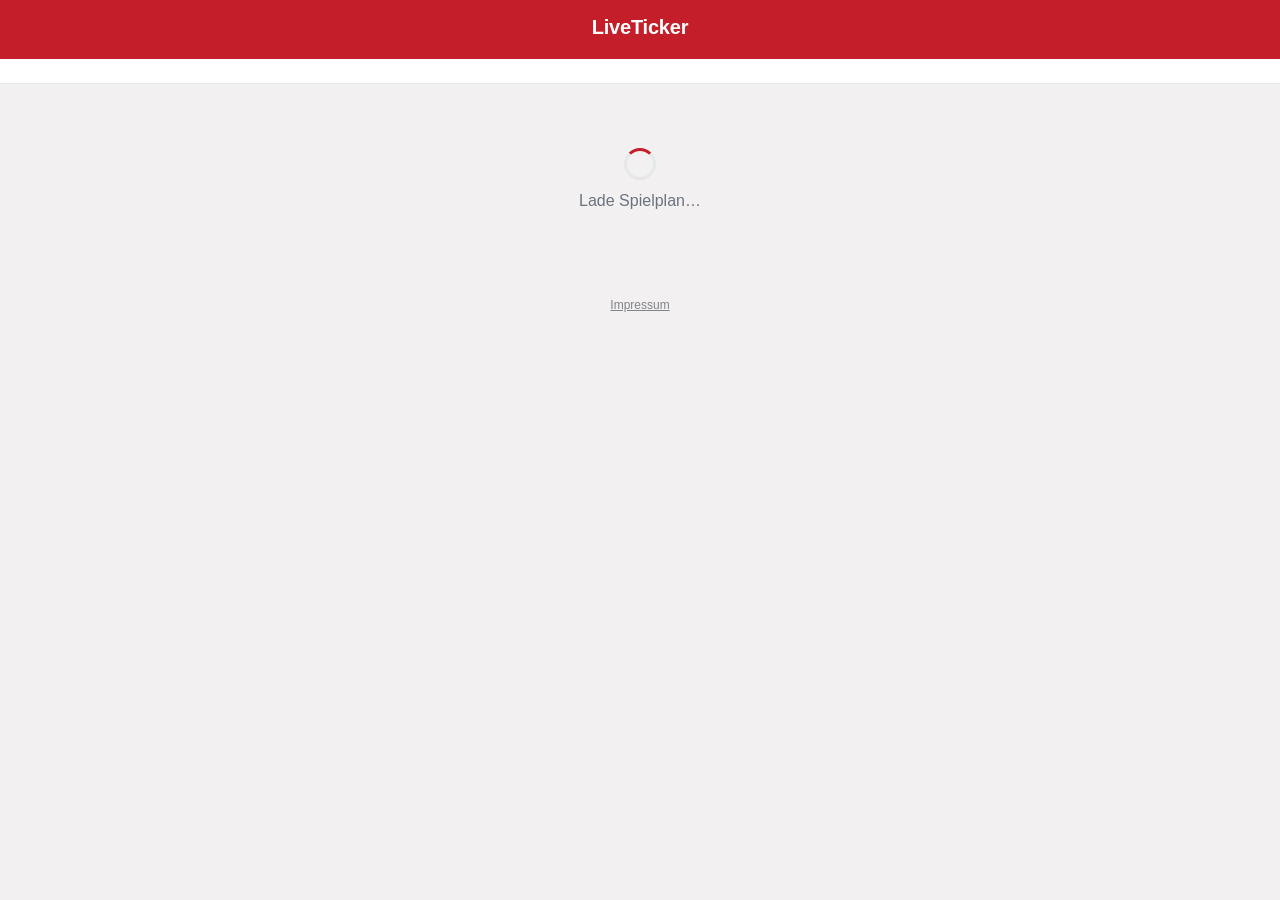
==== live-ticker/index.html @ 26e01e99 "sort age groups, group pause, add impressum" ====
<!DOCTYPE html>
<html lang="de">

<head>
  <meta charset="UTF-8">
  <meta name="viewport" content="width=device-width, initial-scale=1.0, viewport-fit=cover">
  <meta name="theme-color" content="#c41e2a">
  <meta name="description" content="Spielplan und Ergebnisse">
  <title>LiveTicker</title>
  <link rel="stylesheet" href="css/styles.css">
  <link rel="manifest" href="manifest.json">
  <link rel="icon" href="assets/favicon.ico" sizes="any">
  <link rel="apple-touch-icon" href="assets/icon-180.png">
</head>

<body>
  <div class="pull-indicator" id="pull-indicator">
    <div class="loading__spinner"></div>
  </div>

  <header class="header">
    <div class="header__row">
      <h1 class="header__title" id="tournament-name">LiveTicker</h1>
      <button class="install-btn" id="install-btn" hidden>Installieren</button>
    </div>
    <p class="header__updated" id="last-updated"></p>
    <div class="header__stale" id="stale-banner" hidden>
      Daten evtl. veraltet &ndash; letzte Aktualisierung vor l&auml;ngerer Zeit
    </div>
  </header>

  <div class="tabs-wrapper" id="tabs-wrapper">
    <nav class="tabs" id="age-group-tabs" role="tablist" aria-label="Altersgruppen"></nav>
  </div>

  <div class="filter-tags" id="filter-tags" hidden></div>

  <!-- Team Filter Bottom Sheet -->
  <div class="filter-overlay" id="filter-overlay" hidden role="dialog" aria-label="Teams filtern">
    <div class="filter-sheet" id="filter-sheet">
      <div class="filter-sheet__header">
        <h2 class="filter-sheet__title">Teams filtern</h2>
        <button class="filter-sheet__close" id="filter-close" aria-label="Schließen">&times;</button>
      </div>
      <div class="filter-sheet__search">
        <input type="text" class="filter-sheet__input" id="filter-search" placeholder="Team suchen…" autocomplete="off">
      </div>
      <div class="filter-sheet__list" id="filter-list"></div>
      <div class="filter-sheet__actions">
        <button class="filter-sheet__btn filter-sheet__btn--clear" id="filter-clear">Zurücksetzen</button>
        <button class="filter-sheet__btn filter-sheet__btn--apply" id="filter-apply">Anwenden</button>
      </div>
    </div>
  </div>

  <main class="match-list" id="match-list">
    <div class="loading" id="loading">
      <div class="loading__spinner"></div>
      <p>Lade Spielplan&hellip;</p>
    </div>
  </main>

  <button class="filter-fab" id="filter-btn" hidden aria-label="Teams filtern">
    <svg width="22" height="22" viewBox="0 0 24 24" fill="none" stroke="currentColor" stroke-width="2.5" stroke-linecap="round" stroke-linejoin="round">
      <polygon points="22 3 2 3 10 12.46 10 19 14 21 14 12.46 22 3"/>
    </svg>
  </button>

  <div class="update-banner" id="update-banner" hidden>
    Neue Version verf&uuml;gbar
    <button class="update-banner__btn">Aktualisieren</button>
  </div>

  <div class="offline-bar" id="offline-bar" hidden>
    Keine Verbindung &ndash; <span id="offline-time"></span>
  </div>

  <div class="ios-banner" id="ios-install-banner" hidden>
    <p class="ios-banner__text">
      Zum Homescreen: <strong>Teilen</strong> <span class="ios-banner__icon">&#x2B06;&#xFE0E;</span> &rarr; <strong>Zum Home-Bildschirm</strong>
    </p>
    <button class="ios-banner__close" aria-label="Schließen">&times;</button>
  </div>

  <footer class="app-footer">
    <a href="https://jf-landkreis-karlsruhe.de/impressum/" target="_blank" rel="noopener">Impressum</a>
  </footer>

  <script type="module" src="js/app.js"></script>
</body>

</html>
---- live-ticker/css/styles.css ----
/* ── Fonts (self-hosted, DSGVO-konform) ──────────── */
@font-face {
  font-family: 'Inter';
  font-style: normal;
  font-weight: 400;
  font-display: swap;
  src: url('../assets/fonts/Inter-Regular.woff2') format('woff2');
}

@font-face {
  font-family: 'Inter';
  font-style: normal;
  font-weight: 600;
  font-display: swap;
  src: url('../assets/fonts/Inter-SemiBold.woff2') format('woff2');
}

@font-face {
  font-family: 'Inter';
  font-style: normal;
  font-weight: 700;
  font-display: swap;
  src: url('../assets/fonts/Inter-Bold.woff2') format('woff2');
}

/* ── Reset & Base ─────────────────────────────────── */
*, *::before, *::after {
  box-sizing: border-box;
  margin: 0;
  padding: 0;
}

:root {
  --color-bg: #f2f0f0;
  --color-surface: #ffffff;
  --color-primary: #c41e2a;
  --color-primary-light: #fce8e9;
  --color-live: #b91c1c;
  --color-live-bg: #fef2f2;
  --color-completed: #6b7280;
  --color-completed-bg: #f9fafb;
  --color-pause: #2563eb;
  --color-pause-bg: #eff6ff;
  --color-scheduled: #c41e2a;
  --color-text: #111827;
  --color-text-muted: #6b7280;
  --color-border: #e5e7eb;
  --radius: 10px;
  --radius-sm: 6px;
  --spacing: 16px;
  --font: 'Inter', -apple-system, BlinkMacSystemFont, 'Segoe UI', sans-serif;
}

html {
  font-family: var(--font);
  font-size: 16px;
  color: var(--color-text);
  background: var(--color-bg);
  -webkit-text-size-adjust: 100%;
  overscroll-behavior-y: contain;
}

body {
  min-height: 100dvh;
  padding-bottom: 60px;
}

/* ── Pull-to-Refresh ─────────────────────────────── */
.pull-indicator {
  position: fixed;
  top: 0;
  left: 0;
  right: 0;
  display: flex;
  justify-content: center;
  padding: 12px;
  transform: translateY(-60px);
  opacity: 0;
  transition: transform 0.2s, opacity 0.2s;
  z-index: 5;
  pointer-events: none;
}

.pull-indicator--refreshing {
  transform: translateY(0) !important;
  opacity: 1 !important;
}

/* ── Header ──────────────────────────────────────── */
.header {
  background: var(--color-primary);
  color: #fff;
  padding: calc(env(safe-area-inset-top, 0px) + var(--spacing)) var(--spacing) var(--spacing);
  text-align: center;
}

.header__row {
  display: flex;
  justify-content: center;
  align-items: center;
  gap: 12px;
}

.header__title {
  font-size: 1.25rem;
  font-weight: 700;
  letter-spacing: -0.01em;
}

.install-btn {
  flex-shrink: 0;
  padding: 5px 14px;
  border: 2px solid #fff;
  border-radius: 20px;
  background: transparent;
  color: #fff;
  font-family: var(--font);
  font-size: 0.75rem;
  font-weight: 600;
  cursor: pointer;
  transition: background 0.15s, color 0.15s;
}

.install-btn:active {
  background: #fff;
  color: var(--color-primary);
}

.header__updated {
  font-size: 0.75rem;
  opacity: 0.8;
  margin-top: 4px;
}

.header__stale {
  margin-top: 8px;
  padding: 6px 12px;
  background: #fbbf24;
  color: #78350f;
  font-size: 0.75rem;
  font-weight: 600;
  border-radius: var(--radius-sm);
  display: inline-block;
}

.header__stale[hidden] {
  display: none;
}

/* ── Age Group Tabs ──────────────────────────────── */
.tabs-wrapper {
  position: sticky;
  top: 0;
  z-index: 10;
  background: var(--color-surface);
  border-bottom: 1px solid var(--color-border);
}

.tabs {
  display: flex;
  gap: 8px;
  padding: 12px var(--spacing);
  overflow-x: auto;
  -webkit-overflow-scrolling: touch;
  scrollbar-width: none;
}

.tabs::-webkit-scrollbar {
  display: none;
}

/* Fade-Hinweis rechts/links wenn scrollbar */
.tabs-wrapper::before,
.tabs-wrapper::after {
  content: '';
  position: absolute;
  top: 0;
  bottom: 1px;
  width: 28px;
  z-index: 2;
  pointer-events: none;
  opacity: 0;
  transition: opacity 0.2s;
}

.tabs-wrapper::after {
  right: 0;
  background: linear-gradient(to left, var(--color-surface) 30%, transparent);
}

.tabs-wrapper::before {
  left: 0;
  background: linear-gradient(to right, var(--color-surface) 30%, transparent);
}

.tabs-wrapper.can-scroll-right::after {
  opacity: 1;
}

.tabs-wrapper.can-scroll-left::before {
  opacity: 1;
}

.tab {
  flex-shrink: 0;
  padding: 8px 18px;
  border-radius: 20px;
  border: 2px solid var(--color-primary);
  background: transparent;
  color: var(--color-primary);
  font-family: var(--font);
  font-size: 0.875rem;
  font-weight: 600;
  cursor: pointer;
  white-space: nowrap;
  transition: background 0.15s, color 0.15s;
  min-height: 40px;
}

.tab:active {
  transform: scale(0.96);
}

.tab[aria-selected="true"] {
  background: var(--color-primary);
  color: #fff;
}

/* ── Match List ──────────────────────────────────── */
.match-list {
  padding: var(--spacing);
  display: flex;
  flex-direction: column;
  gap: 10px;
  max-width: 600px;
  margin: 0 auto;
}

/* ── Match Card ──────────────────────────────────── */
.match-card {
  background: var(--color-surface);
  border-radius: var(--radius);
  padding: 14px 16px;
  border-left: 4px solid var(--color-border);
  box-shadow: 0 1px 3px rgba(0, 0, 0, 0.06);
  transition: border-color 0.2s;
}

.match-card--scheduled {
  border-left-color: var(--color-scheduled);
}

.match-card--live {
  border-left-color: var(--color-live);
  background: var(--color-live-bg);
}

.match-card--completed {
  border-left-color: var(--color-completed);
  background: var(--color-completed-bg);
}

.match-card--pause {
  border-left-color: var(--color-pause);
  background: var(--color-pause-bg);
}

.match-card--pause .match-card__status {
  color: var(--color-pause);
}

.match-card__header {
  display: flex;
  justify-content: space-between;
  align-items: center;
  margin-bottom: 12px;
}

.match-card__field {
  font-size: 0.85rem;
  font-weight: 700;
  color: var(--color-primary);
  background: var(--color-primary-light);
  padding: 3px 10px;
  border-radius: 4px;
}

.match-card__fields {
  display: flex;
  gap: 6px;
}

.match-card__time {
  font-size: 1rem;
  font-weight: 700;
  color: var(--color-text);
}

.match-card__teams {
  display: grid;
  grid-template-columns: 1fr auto 1fr;
  align-items: center;
  gap: 8px;
  text-align: center;
}

.match-card__team {
  font-size: 0.9rem;
  font-weight: 600;
  line-height: 1.3;
}

.match-card__team--a {
  text-align: right;
}

.match-card__team--b {
  text-align: left;
}

.match-card__score {
  font-size: 1.25rem;
  font-weight: 700;
  white-space: nowrap;
  min-width: 60px;
}

.match-card--live .match-card__score {
  color: var(--color-live);
}

.match-card--completed .match-card__score {
  color: var(--color-text-muted);
}

.match-card__vs {
  font-size: 0.875rem;
  color: var(--color-text-muted);
  font-weight: 600;
}

.match-card__status {
  display: flex;
  justify-content: center;
  align-items: center;
  gap: 6px;
  margin-top: 8px;
  font-size: 0.75rem;
  font-weight: 600;
  text-transform: uppercase;
  letter-spacing: 0.04em;
}

.match-card--scheduled .match-card__status {
  color: var(--color-scheduled);
}

.match-card--live .match-card__status {
  color: var(--color-live);
}

.match-card--completed .match-card__status {
  color: var(--color-completed);
}

/* Live pulse dot */
.pulse-dot {
  width: 8px;
  height: 8px;
  border-radius: 50%;
  background: var(--color-live);
  animation: pulse 1.5s ease-in-out infinite;
}

@keyframes pulse {
  0%, 100% { opacity: 1; transform: scale(1); }
  50% { opacity: 0.5; transform: scale(1.4); }
}

/* ── Empty State ─────────────────────────────────── */
.empty-state {
  text-align: center;
  padding: 48px var(--spacing);
  color: var(--color-text-muted);
}

.empty-state__icon {
  font-size: 2.5rem;
  margin-bottom: 12px;
}

.empty-state__text {
  font-size: 0.95rem;
}

/* ── Loading ─────────────────────────────────────── */
.loading {
  text-align: center;
  padding: 48px var(--spacing);
  color: var(--color-text-muted);
}

.loading__spinner {
  width: 32px;
  height: 32px;
  border: 3px solid var(--color-border);
  border-top-color: var(--color-primary);
  border-radius: 50%;
  animation: spin 0.8s linear infinite;
  margin: 0 auto 12px;
}

@keyframes spin {
  to { transform: rotate(360deg); }
}

/* ── Update Banner ──────────────────────────────── */
.update-banner {
  position: fixed;
  bottom: 0;
  left: 0;
  right: 0;
  background: var(--color-primary);
  color: #fff;
  text-align: center;
  padding: 12px var(--spacing);
  font-size: 0.85rem;
  font-weight: 600;
  z-index: 110;
  display: flex;
  align-items: center;
  justify-content: center;
  gap: 12px;
  padding-bottom: calc(env(safe-area-inset-bottom, 0px) + 12px);
}

.update-banner[hidden] {
  display: none;
}

.update-banner__btn {
  padding: 6px 16px;
  border: 2px solid #fff;
  border-radius: 20px;
  background: transparent;
  color: #fff;
  font-family: var(--font);
  font-size: 0.8rem;
  font-weight: 600;
  cursor: pointer;
}

.update-banner__btn:active {
  background: #fff;
  color: var(--color-primary);
}

/* ── Offline Bar ─────────────────────────────────── */
.offline-bar {
  position: fixed;
  bottom: 0;
  left: 0;
  right: 0;
  background: #fbbf24;
  color: #78350f;
  text-align: center;
  padding: 10px var(--spacing);
  font-size: 0.8rem;
  font-weight: 600;
  z-index: 100;
  transform: translateY(100%);
  transition: transform 0.3s ease;
  padding-bottom: calc(env(safe-area-inset-bottom, 0px) + 10px);
}

.offline-bar[hidden] {
  display: block;
  transform: translateY(100%);
}

.offline-bar:not([hidden]) {
  transform: translateY(0);
}

/* ── Section Dividers ────────────────────────────── */
.section-label {
  font-size: 0.7rem;
  font-weight: 700;
  text-transform: uppercase;
  letter-spacing: 0.06em;
  color: var(--color-text-muted);
  padding: 8px 0 2px;
}

/* ── Info Cards ───────────────────────────────────── */
.info-card {
  background: var(--color-surface);
  border-radius: var(--radius);
  box-shadow: 0 1px 3px rgba(0, 0, 0, 0.06);
  overflow: hidden;
}

.info-card__header {
  background: var(--color-primary);
  color: #fff;
  padding: 12px 16px;
  font-size: 0.95rem;
  font-weight: 700;
}

.info-card__content {
  padding: 14px 16px;
  font-size: 0.9rem;
  line-height: 1.6;
  color: var(--color-text);
}

.info-card__content h2 {
  font-size: 1rem;
  margin: 12px 0 6px;
}

.info-card__content h3 {
  font-size: 0.95rem;
  margin: 10px 0 4px;
}

.info-card__content h4 {
  font-size: 0.9rem;
  margin: 8px 0 4px;
}

.info-card__content p {
  margin: 6px 0;
}

.info-card__content ul {
  margin: 6px 0;
  padding-left: 20px;
}

.info-card__content li {
  margin: 3px 0;
}

.info-card__content strong {
  font-weight: 700;
}

.info-card__content a {
  color: var(--color-primary);
  text-decoration: underline;
}

/* ── Filter FAB ─────────────────────────────────── */
.filter-fab {
  position: fixed;
  bottom: calc(env(safe-area-inset-bottom, 0px) + 24px);
  right: 20px;
  z-index: 50;
  width: 52px;
  height: 52px;
  display: flex;
  align-items: center;
  justify-content: center;
  border: none;
  border-radius: 50%;
  background: var(--color-primary);
  color: #fff;
  cursor: pointer;
  box-shadow: 0 4px 12px rgba(0, 0, 0, 0.25);
  transition: transform 0.15s, background 0.15s;
}

.filter-fab[hidden] {
  display: none;
}

.filter-fab:active {
  transform: scale(0.92);
}

.filter-fab--active {
  background: var(--color-text);
}

.filter-fab__badge {
  position: absolute;
  top: 2px;
  right: 2px;
  min-width: 20px;
  height: 20px;
  display: flex;
  align-items: center;
  justify-content: center;
  background: #ef4444;
  color: #fff;
  font-size: 0.7rem;
  font-weight: 700;
  border-radius: 10px;
  padding: 0 5px;
  border: 2px solid var(--color-text);
  line-height: 1;
}

/* ── Filter Tags Bar ────────────────────────────── */
.filter-tags[hidden] {
  display: none;
}

.filter-tags {
  display: flex;
  gap: 6px;
  padding: 8px var(--spacing);
  overflow-x: auto;
  -webkit-overflow-scrolling: touch;
  scrollbar-width: none;
  background: var(--color-surface);
  border-bottom: 1px solid var(--color-border);
}

.filter-tags::-webkit-scrollbar {
  display: none;
}

.filter-tag {
  flex-shrink: 0;
  display: inline-flex;
  align-items: center;
  gap: 4px;
  padding: 4px 10px;
  background: var(--color-primary-light);
  color: var(--color-primary);
  border-radius: 14px;
  font-size: 0.75rem;
  font-weight: 600;
  white-space: nowrap;
}

.filter-tag__remove {
  display: inline-flex;
  align-items: center;
  justify-content: center;
  width: 18px;
  height: 18px;
  border: none;
  background: none;
  color: var(--color-primary);
  font-size: 1rem;
  line-height: 1;
  cursor: pointer;
  border-radius: 50%;
  padding: 0;
}

.filter-tag__remove:active {
  background: rgba(196, 30, 42, 0.15);
}

/* ── Filter Bottom Sheet ────────────────────────── */
.filter-overlay {
  position: fixed;
  inset: 0;
  z-index: 200;
  background: rgba(0, 0, 0, 0);
  display: flex;
  align-items: flex-end;
  justify-content: center;
  transition: background 0.25s;
}

.filter-overlay[hidden] {
  display: none;
}

.filter-overlay--visible {
  background: rgba(0, 0, 0, 0.4);
}

.filter-sheet {
  width: 100%;
  max-width: 600px;
  max-height: 75dvh;
  background: var(--color-surface);
  border-radius: 16px 16px 0 0;
  display: flex;
  flex-direction: column;
  transform: translateY(100%);
  transition: transform 0.25s ease-out;
  padding-bottom: env(safe-area-inset-bottom, 0px);
}

.filter-overlay--visible .filter-sheet {
  transform: translateY(0);
}

.filter-sheet__header {
  display: flex;
  justify-content: space-between;
  align-items: center;
  padding: 16px var(--spacing) 8px;
}

.filter-sheet__title {
  font-size: 1.1rem;
  font-weight: 700;
}

.filter-sheet__close {
  width: 36px;
  height: 36px;
  display: flex;
  align-items: center;
  justify-content: center;
  border: none;
  background: none;
  font-size: 1.5rem;
  color: var(--color-text-muted);
  cursor: pointer;
  border-radius: 50%;
}

.filter-sheet__close:active {
  background: var(--color-bg);
}

.filter-sheet__search {
  padding: 4px var(--spacing) 12px;
}

.filter-sheet__input {
  width: 100%;
  padding: 10px 14px;
  border: 2px solid var(--color-border);
  border-radius: var(--radius-sm);
  font-family: var(--font);
  font-size: 0.9rem;
  outline: none;
  transition: border-color 0.15s;
}

.filter-sheet__input:focus {
  border-color: var(--color-primary);
}

.filter-sheet__list {
  flex: 1;
  overflow-y: auto;
  padding: 0 var(--spacing);
  -webkit-overflow-scrolling: touch;
}

.filter-team {
  display: flex;
  align-items: center;
  gap: 12px;
  padding: 12px 0;
  border-bottom: 1px solid var(--color-border);
  cursor: pointer;
  -webkit-tap-highlight-color: transparent;
}

.filter-team:last-child {
  border-bottom: none;
}

.filter-team__cb {
  width: 20px;
  height: 20px;
  flex-shrink: 0;
  accent-color: var(--color-primary);
  cursor: pointer;
}

.filter-team__name {
  font-size: 0.9rem;
  font-weight: 500;
}

.filter-sheet__actions {
  display: flex;
  gap: 10px;
  padding: 12px var(--spacing) 16px;
  border-top: 1px solid var(--color-border);
}

.filter-sheet__btn {
  flex: 1;
  padding: 12px;
  border-radius: var(--radius-sm);
  font-family: var(--font);
  font-size: 0.9rem;
  font-weight: 600;
  cursor: pointer;
  border: none;
  transition: opacity 0.15s;
}

.filter-sheet__btn:active {
  opacity: 0.75;
}

.filter-sheet__btn--clear {
  background: var(--color-bg);
  color: var(--color-text);
}

.filter-sheet__btn--apply {
  background: var(--color-primary);
  color: #fff;
}

/* ── App Footer ─────────────────────────────────── */
.app-footer {
  text-align: center;
  padding: 1.5rem 1rem 2rem;
  font-size: 0.75rem;
  opacity: 0.5;
}

.app-footer a {
  color: inherit;
}

/* ── iOS Install Banner ─────────────────────────── */
.ios-banner {
  position: fixed;
  bottom: 0;
  left: 0;
  right: 0;
  background: var(--color-surface);
  border-top: 1px solid var(--color-border);
  padding: 14px var(--spacing);
  display: flex;
  align-items: center;
  justify-content: space-between;
  gap: 12px;
  z-index: 90;
  box-shadow: 0 -2px 8px rgba(0, 0, 0, 0.1);
  padding-bottom: calc(env(safe-area-inset-bottom, 0px) + 14px);
}

.ios-banner[hidden] {
  display: none;
}

.ios-banner__text {
  font-size: 0.85rem;
  line-height: 1.4;
}

.ios-banner__icon {
  font-size: 1rem;
}

.ios-banner__close {
  flex-shrink: 0;
  border: none;
  background: none;
  font-size: 1.3rem;
  color: var(--color-text-muted);
  cursor: pointer;
  padding: 4px;
}

/* ── Tablet+ ─────────────────────────────────────── */
@media (min-width: 768px) {
  .match-list {
    max-width: 720px;
  }

  .match-card__team {
    font-size: 1rem;
  }

  .match-card__score {
    font-size: 1.4rem;
  }
}
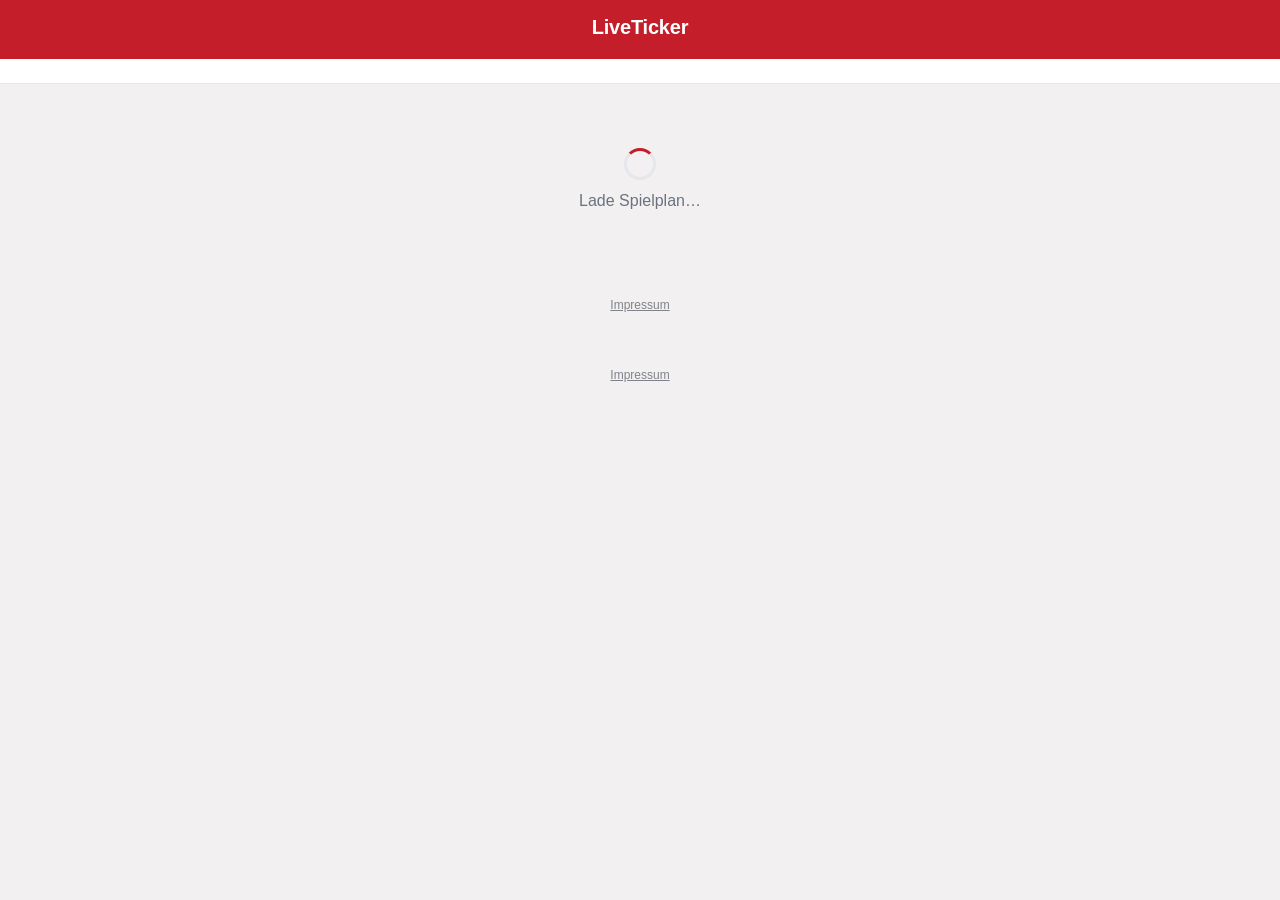
==== commit 0614bc83: "Merge branch 'main' into small-improvements" ====
--- a/live-ticker/index.html
+++ b/live-ticker/index.html
@@ -8,9 +8,7 @@
   <meta name="description" content="Spielplan und Ergebnisse">
   <title>LiveTicker</title>
   <link rel="stylesheet" href="css/styles.css">
-  <link rel="manifest" href="manifest.json">
   <link rel="icon" href="assets/favicon.ico" sizes="any">
-  <link rel="apple-touch-icon" href="assets/icon-180.png">
 </head>
 
 <body>
@@ -21,7 +19,6 @@
   <header class="header">
     <div class="header__row">
       <h1 class="header__title" id="tournament-name">LiveTicker</h1>
-      <button class="install-btn" id="install-btn" hidden>Installieren</button>
     </div>
     <p class="header__updated" id="last-updated"></p>
     <div class="header__stale" id="stale-banner" hidden>
@@ -66,21 +63,13 @@
     </svg>
   </button>
 
-  <div class="update-banner" id="update-banner" hidden>
-    Neue Version verf&uuml;gbar
-    <button class="update-banner__btn">Aktualisieren</button>
-  </div>
-
   <div class="offline-bar" id="offline-bar" hidden>
     Keine Verbindung &ndash; <span id="offline-time"></span>
   </div>
 
-  <div class="ios-banner" id="ios-install-banner" hidden>
-    <p class="ios-banner__text">
-      Zum Homescreen: <strong>Teilen</strong> <span class="ios-banner__icon">&#x2B06;&#xFE0E;</span> &rarr; <strong>Zum Home-Bildschirm</strong>
-    </p>
-    <button class="ios-banner__close" aria-label="Schließen">&times;</button>
-  </div>
+  <footer class="app-footer">
+    <a href="https://jf-landkreis-karlsruhe.de/impressum/" target="_blank" rel="noopener">Impressum</a>
+  </footer>
 
   <footer class="app-footer">
     <a href="https://jf-landkreis-karlsruhe.de/impressum/" target="_blank" rel="noopener">Impressum</a>
--- a/live-ticker/css/styles.css
+++ b/live-ticker/css/styles.css
@@ -107,25 +107,6 @@
   letter-spacing: -0.01em;
 }
 
-.install-btn {
-  flex-shrink: 0;
-  padding: 5px 14px;
-  border: 2px solid #fff;
-  border-radius: 20px;
-  background: transparent;
-  color: #fff;
-  font-family: var(--font);
-  font-size: 0.75rem;
-  font-weight: 600;
-  cursor: pointer;
-  transition: background 0.15s, color 0.15s;
-}
-
-.install-btn:active {
-  background: #fff;
-  color: var(--color-primary);
-}
-
 .header__updated {
   font-size: 0.75rem;
   opacity: 0.8;
@@ -414,47 +395,6 @@
   to { transform: rotate(360deg); }
 }
 
-/* ── Update Banner ──────────────────────────────── */
-.update-banner {
-  position: fixed;
-  bottom: 0;
-  left: 0;
-  right: 0;
-  background: var(--color-primary);
-  color: #fff;
-  text-align: center;
-  padding: 12px var(--spacing);
-  font-size: 0.85rem;
-  font-weight: 600;
-  z-index: 110;
-  display: flex;
-  align-items: center;
-  justify-content: center;
-  gap: 12px;
-  padding-bottom: calc(env(safe-area-inset-bottom, 0px) + 12px);
-}
-
-.update-banner[hidden] {
-  display: none;
-}
-
-.update-banner__btn {
-  padding: 6px 16px;
-  border: 2px solid #fff;
-  border-radius: 20px;
-  background: transparent;
-  color: #fff;
-  font-family: var(--font);
-  font-size: 0.8rem;
-  font-weight: 600;
-  cursor: pointer;
-}
-
-.update-banner__btn:active {
-  background: #fff;
-  color: var(--color-primary);
-}
-
 /* ── Offline Bar ─────────────────────────────────── */
 .offline-bar {
   position: fixed;
@@ -822,47 +762,6 @@
   color: inherit;
 }
 
-/* ── iOS Install Banner ─────────────────────────── */
-.ios-banner {
-  position: fixed;
-  bottom: 0;
-  left: 0;
-  right: 0;
-  background: var(--color-surface);
-  border-top: 1px solid var(--color-border);
-  padding: 14px var(--spacing);
-  display: flex;
-  align-items: center;
-  justify-content: space-between;
-  gap: 12px;
-  z-index: 90;
-  box-shadow: 0 -2px 8px rgba(0, 0, 0, 0.1);
-  padding-bottom: calc(env(safe-area-inset-bottom, 0px) + 14px);
-}
-
-.ios-banner[hidden] {
-  display: none;
-}
-
-.ios-banner__text {
-  font-size: 0.85rem;
-  line-height: 1.4;
-}
-
-.ios-banner__icon {
-  font-size: 1rem;
-}
-
-.ios-banner__close {
-  flex-shrink: 0;
-  border: none;
-  background: none;
-  font-size: 1.3rem;
-  color: var(--color-text-muted);
-  cursor: pointer;
-  padding: 4px;
-}
-
 /* ── Tablet+ ─────────────────────────────────────── */
 @media (min-width: 768px) {
   .match-list {
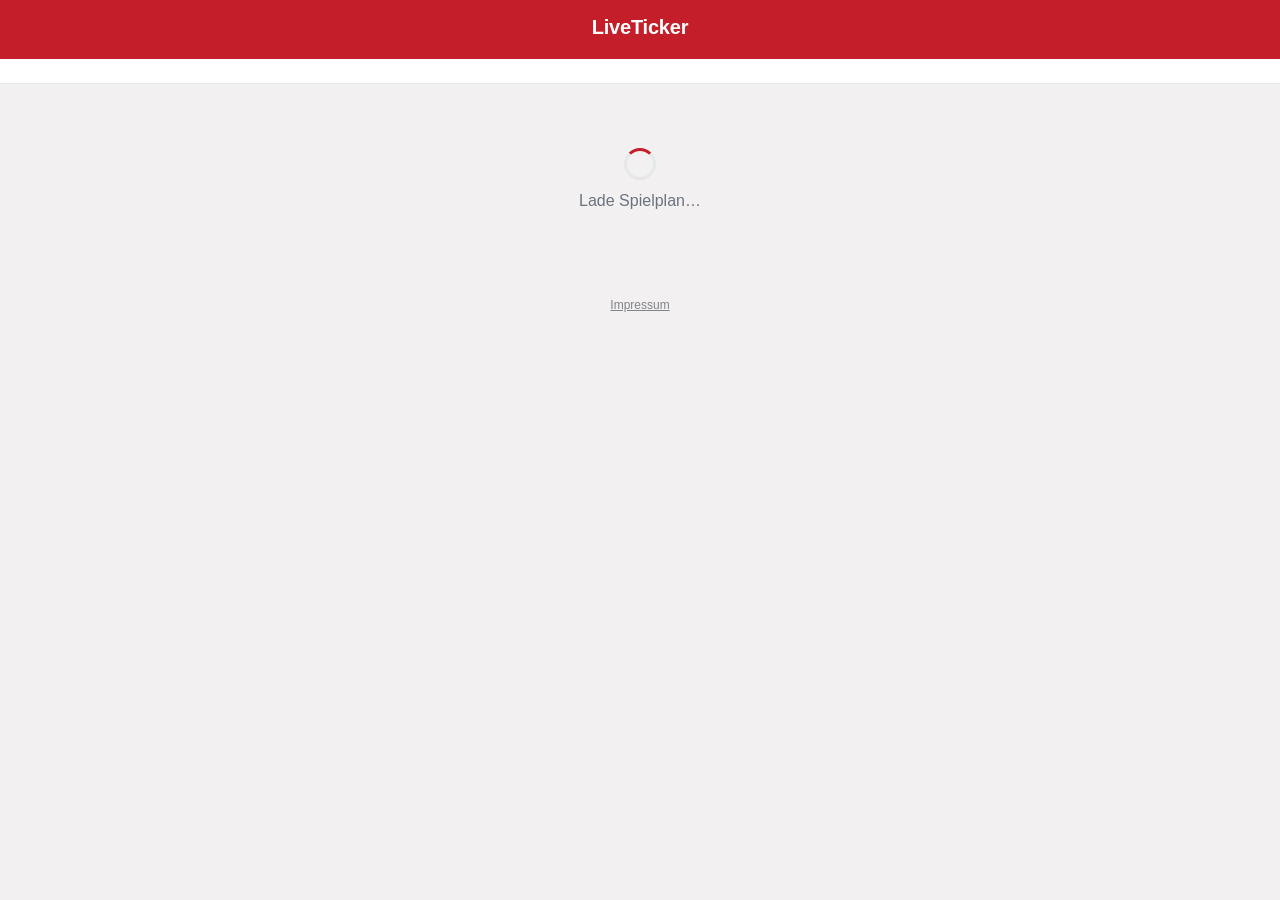
==== commit dad03f0a: "improvements" ====
--- a/live-ticker/index.html
+++ b/live-ticker/index.html
@@ -71,11 +71,7 @@
     <a href="https://jf-landkreis-karlsruhe.de/impressum/" target="_blank" rel="noopener">Impressum</a>
   </footer>
 
-  <footer class="app-footer">
-    <a href="https://jf-landkreis-karlsruhe.de/impressum/" target="_blank" rel="noopener">Impressum</a>
-  </footer>
-
   <script type="module" src="js/app.js"></script>
 </body>
 
-</html>+</html>
